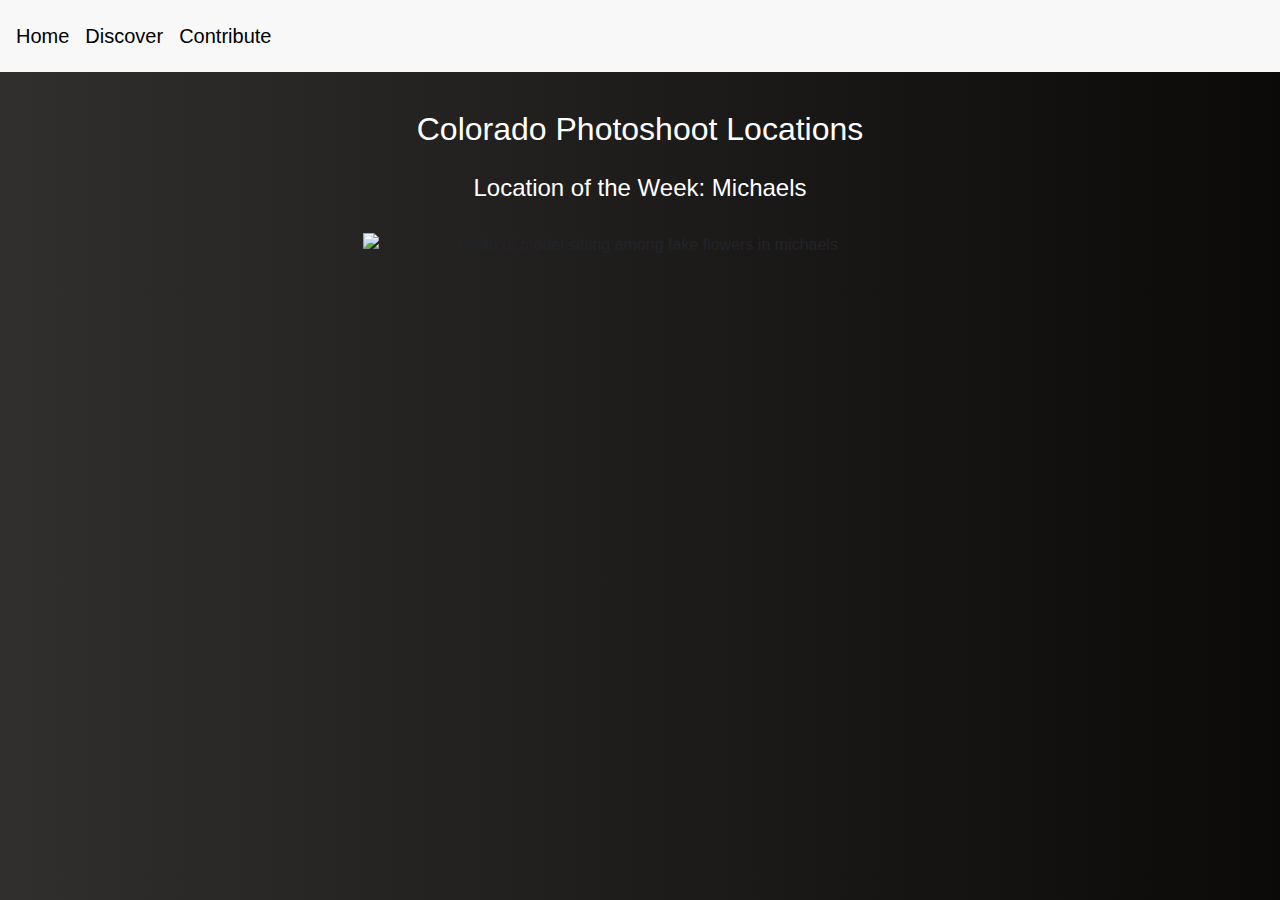
==== index.html @ 85bafe9b "Merge branch 'main' of https://github.com/heatherMonteson/Hackathon2022" ====
<!DOCTYPE html>
<html lang="en"> 
    <head>
        <meta charset="utf-8">
        <meta name="viewport" content="width=device-width, initial-scale=1, shrink-to-fit=no">
        <meta name="description" content="">
        <title>Home Page</title>

        <link rel="stylesheet" href="https://cdn.jsdelivr.net/npm/bootstrap@4.6.1/dist/css/bootstrap.min.css">
        <link rel="stylesheet" href="homepage.css">
        <link rel="stylesheet" href="allPages.css">

    </head>

    <body class="center text-center">
 <!-- Nav bar -->
      <nav class="navbar navbar-custom fixed-top ">
        <a class="navbar-brand" href="#index.html">Home</a>
        <ul class="navbar-brand navbar-nav ">
            <li class="nav-item">
            <a class="nav-link" href="/homepage\libandsearch\index.html"> Discover</a>
            </li>
        </ul>
        <ul class="navbar-nav navbar-brand ">
          <li class="nav-item">
          <a class="nav-link" href="/homepage\addimages\index.html"> Contribute </a>
          </li>
       </ul>
        <u class="ml-auto">
        </u>
        </nav>
        <br><br><br>

          <div id="title" class="container">
            <h2>Colorado Photoshoot Locations</h2>
          </div>

          <div id="locationofweek" class="container">
            <h4>Location of the Week: Michaels</h4>
          </div>

          <!-- immage of the month  -->
          <div class="container">
            <div class="row">
            <div>
            </div>
            <div class="popup col" onclick="myFunction()">
              <div>
                <img src="https://raw.githubusercontent.com/heatherMonteson/Hackathon2022/main/image%20assets/VWP_3844.jpg"
                alt="photo of model sitting among fake flowers in michaels">
              </div>
                <span class="popuptext" id="myPopup">Tags: Nature, Studio</span>
                <iframe id="popupmap" class="popiframe"src="https://www.google.com/maps/embed?pb=!1m18!1m12!1m3!1d3076.5701451583323!2d-105.00290454890458!3d
                39.546750079375045!2m3!1f0!2f0!3f0!3m2!1i1024!2i768!4f13.1!3m3!1m2!1s0x876c8244fbdbdc73%3A0xd581b6759bacc42!2s9
                315%20Dorchester%20St%20%23101%2C%20Highlands%20Ranch%2C%20CO%2080129!5e0!3m2!1sen!2sus!4v1646516144480!5m2!1sen!2sus" 
                width="600" height="450" style="border:0;" allowfullscreen="" loading="lazy"></iframe>
            </div>
        </div>
      </div>
    </body>
    <script src="index.js"></script>
</html>
---- homepage.css ----
img {
    display: block;
    margin-left: auto;
    margin-right: auto;
    margin-top: 2%;
    margin-bottom: 3%;
    width: 50%;
}

#title {
    margin-top: 3%;
}

h1 {
    font-size: 5vw;
}

#locationofweek {
    margin-top: 2%;
}

h2 {
    font-size: 2.5vw;
}

/* Popup container */
.popup {
    position: relative;
    display: inline-block;
    cursor: pointer;
  }
  
  /* The actual popup (appears on top) */
  .popup .popuptext {
    visibility: hidden;
    width: 600px;
    height: 4vw;
    background-color: rgb(255, 255, 255);
    opacity: 1;
    color: rgb(0, 0, 0);
    text-align: center;
    padding: 8px 0;
    position: absolute;
    z-index: 0;
    bottom: 82%;
    left: 30%;
    /* margin-left: -80px; */
  }

  .popiframe {
    visibility: hidden;
    z-index: 1;
    padding: 8px 0;
    position: absolute;
    bottom: 8%;
    left: 30%;
  }

  /* Popup arrow */
  /* .popup .popuptext::after {
    content: "";
    position: absolute;
    top: 100%;
    left: 50%;
    margin-left: -5px;
    border-width: 5px;
    border-style: solid;
    border-color: #555 transparent transparent transparent;
  } */
  
  /* Toggle this class when clicking on the popup container (hide and show the popup) */
  .popup .show {
    visibility: visible;
    -webkit-animation: fadeIn 1s;
    animation: fadeIn 1s
  }
  
  /* Add animation (fade in the popup) */
  @-webkit-keyframes fadeIn {
    from {opacity: 0;}
    to {opacity: 1;}
  }
  
  @keyframes fadeIn {
    from {opacity: 0;}
    to {opacity: 1;}
  }
---- allPages.css ----
/* Nav bar */
.navbar-custom .navbar-brand,
.navbar-custom .navbar-text {
    color: rgb(0, 0, 0);
    font-family: 'Lucida Sans', 'Lucida Sans Regular', 'Lucida Grande', 'Lucida Sans Unicode', Geneva, Verdana, sans-serif;
}
.navbar-custom {
    background-color: rgb(247, 248, 247);
}
nav .navbar-nav li a{
    color: rgb(0, 0, 0);
    font-family: 'Lucida Sans', 'Lucida Sans Regular', 'Lucida Grande', 'Lucida Sans Unicode', Geneva, Verdana, sans-serif;
    }



/* text */
h1, h2, h3, h4{
    color:rgb(255, 255, 255);
    font-family: 'Lucida Sans', 'Lucida Sans Regular', 'Lucida Grande', 'Lucida Sans Unicode', Geneva, Verdana, sans-serif;
}

/* backround */
body 
{
    background-image: linear-gradient(to right, rgb(49, 46, 46) , rgb(12, 9, 9));
}
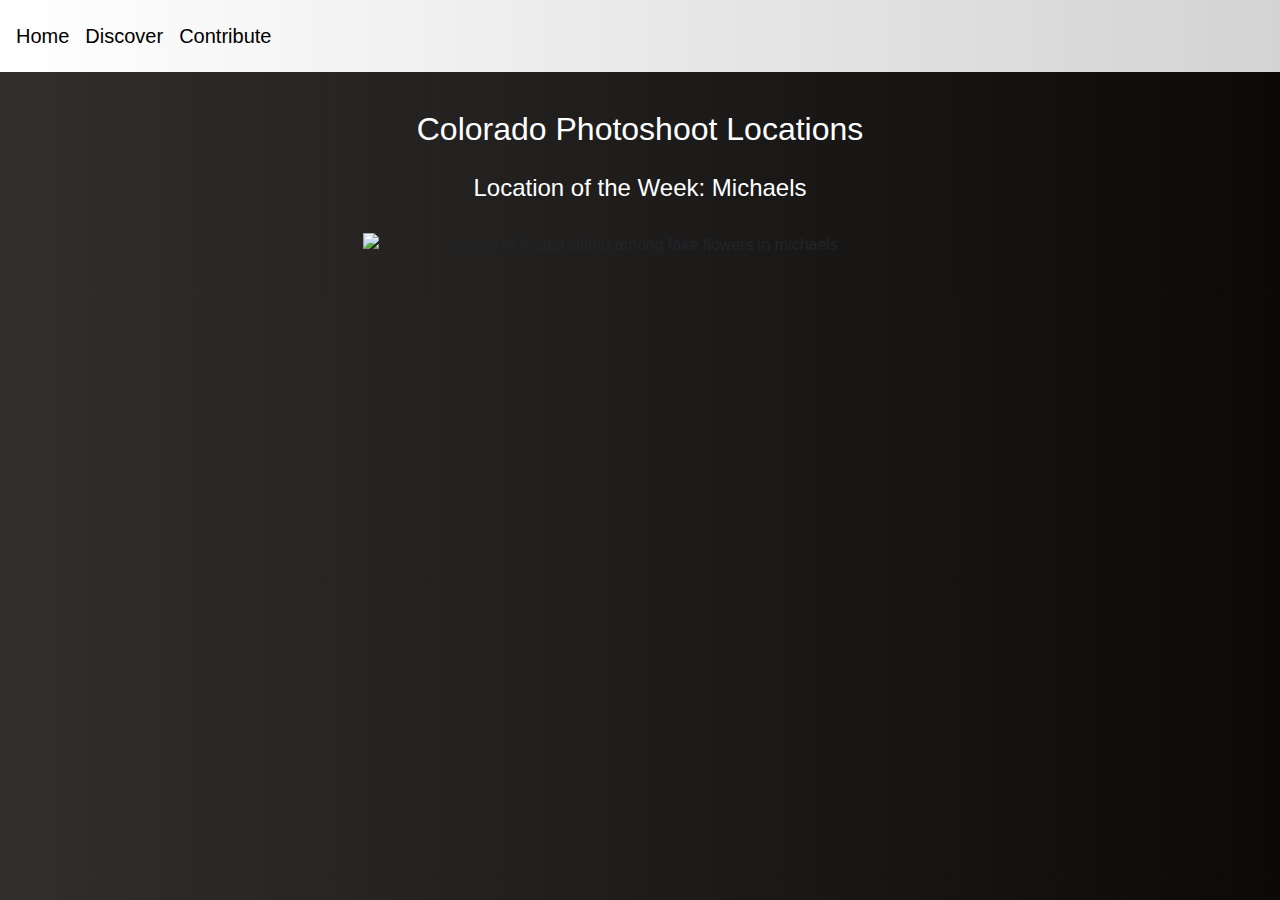
==== commit c982fdb8: "link" ====
--- a/index.html
+++ b/index.html
@@ -9,7 +9,6 @@
         <link rel="stylesheet" href="https://cdn.jsdelivr.net/npm/bootstrap@4.6.1/dist/css/bootstrap.min.css">
         <link rel="stylesheet" href="homepage.css">
         <link rel="stylesheet" href="allPages.css">
-
     </head>
 
     <body class="center text-center">
@@ -18,12 +17,12 @@
         <a class="navbar-brand" href="#index.html">Home</a>
         <ul class="navbar-brand navbar-nav ">
             <li class="nav-item">
-            <a class="nav-link" href="/homepage\libandsearch\index.html"> Discover</a>
+            <a class="nav-link" href="/libandsearch\index.html"> Discover</a>
             </li>
         </ul>
         <ul class="navbar-nav navbar-brand ">
           <li class="nav-item">
-          <a class="nav-link" href="/homepage\addimages\index.html"> Contribute </a>
+          <a class="nav-link" href="/addimages\index.html"> Contribute </a>
           </li>
        </ul>
         <u class="ml-auto">
--- a/allPages.css
+++ b/allPages.css
@@ -5,17 +5,15 @@
     font-family: 'Lucida Sans', 'Lucida Sans Regular', 'Lucida Grande', 'Lucida Sans Unicode', Geneva, Verdana, sans-serif;
 }
 .navbar-custom {
-    background-color: rgb(247, 248, 247);
+    background-image: linear-gradient(to right, rgb(255, 255, 255) , rgb(212, 211, 211));
 }
 nav .navbar-nav li a{
     color: rgb(0, 0, 0);
     font-family: 'Lucida Sans', 'Lucida Sans Regular', 'Lucida Grande', 'Lucida Sans Unicode', Geneva, Verdana, sans-serif;
     }
 
-
-
 /* text */
-h1, h2, h3, h4{
+h1, h2, h3, h4, label{
     color:rgb(255, 255, 255);
     font-family: 'Lucida Sans', 'Lucida Sans Regular', 'Lucida Grande', 'Lucida Sans Unicode', Geneva, Verdana, sans-serif;
 }
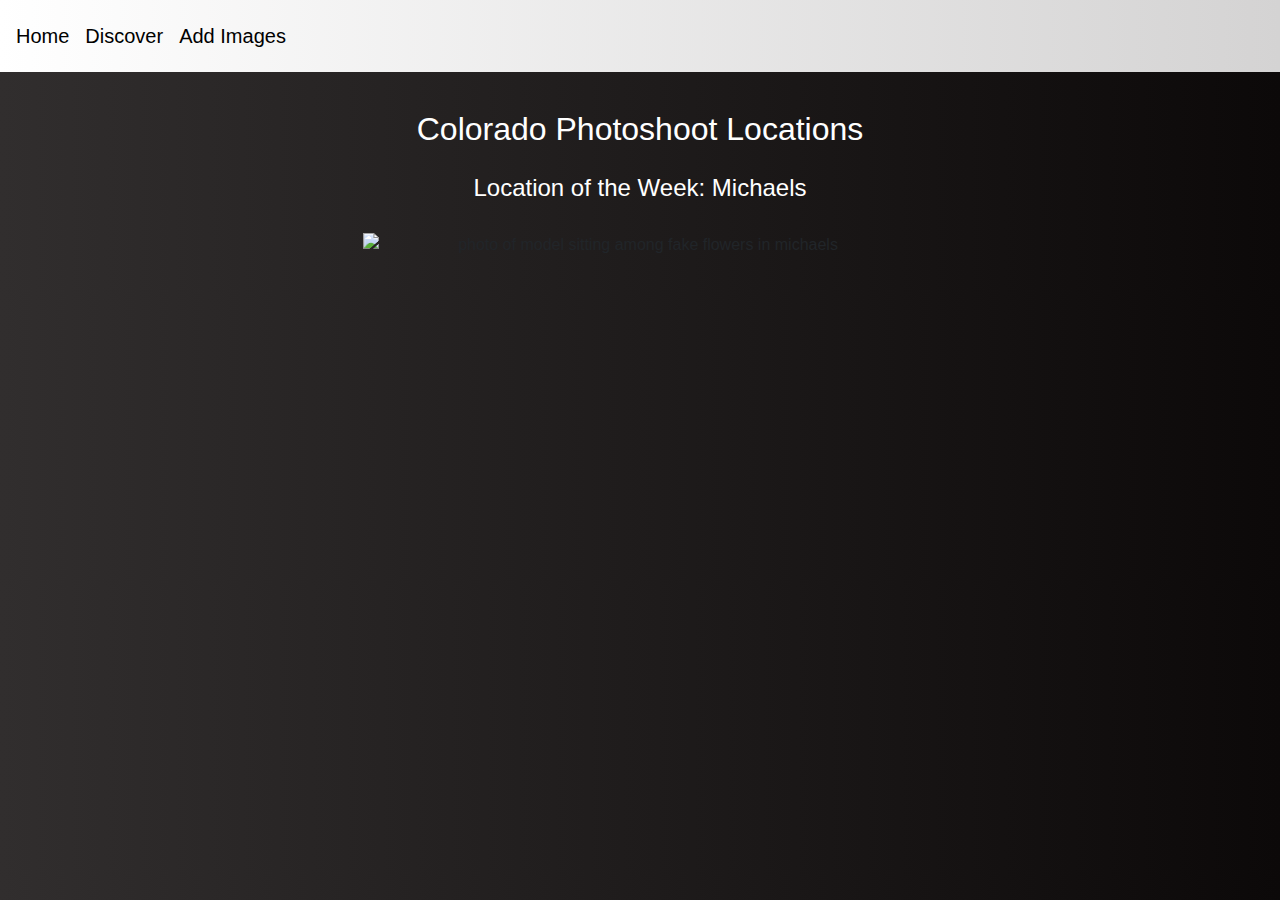
==== commit 71fb440c: "add im" ====
--- a/index.html
+++ b/index.html
@@ -17,12 +17,12 @@
         <a class="navbar-brand" href="#index.html">Home</a>
         <ul class="navbar-brand navbar-nav ">
             <li class="nav-item">
-            <a class="nav-link" href="/libandsearch\index.html"> Discover</a>
+            <a class="nav-link" href="https://heathermonteson.github.io/Hackathon2022/libandsearch/"> Discover</a>
             </li>
         </ul>
         <ul class="navbar-nav navbar-brand ">
           <li class="nav-item">
-          <a class="nav-link" href="/addimages\index.html"> Contribute </a>
+          <a class="nav-link" href="https://heathermonteson.github.io/Hackathon2022/addimages/"> Add Images</a>
           </li>
        </ul>
         <u class="ml-auto">
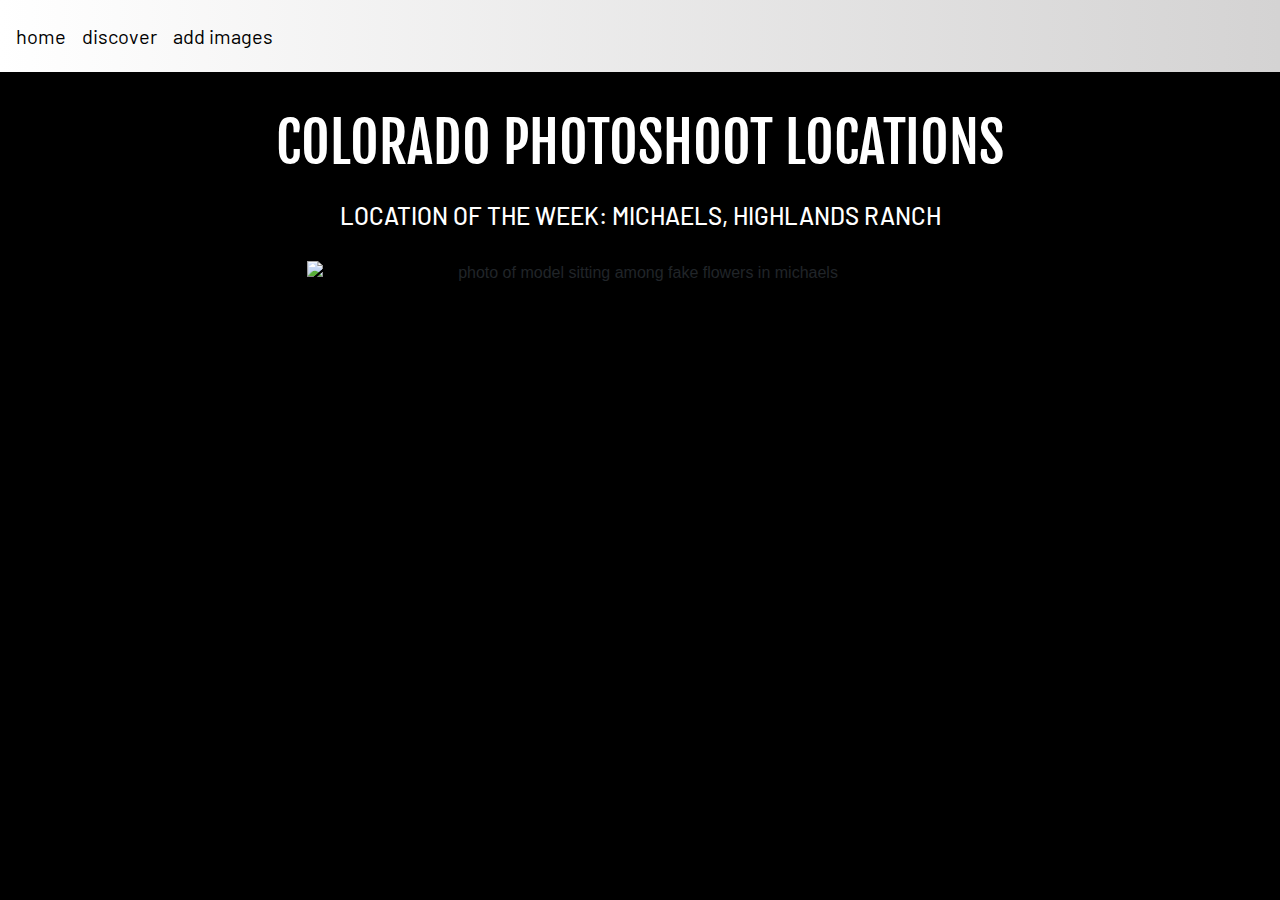
==== commit acfc5ad1: "css touchup" ====
--- a/index.html
+++ b/index.html
@@ -9,20 +9,23 @@
         <link rel="stylesheet" href="https://cdn.jsdelivr.net/npm/bootstrap@4.6.1/dist/css/bootstrap.min.css">
         <link rel="stylesheet" href="homepage.css">
         <link rel="stylesheet" href="allPages.css">
+        <link rel="preconnect" href="https://fonts.googleapis.com">
+        <link rel="preconnect" href="https://fonts.gstatic.com" crossorigin>
+        <link href="https://fonts.googleapis.com/css2?family=Barlow:wght@300&family=Fjalla+One&display=swap" rel="stylesheet">
     </head>
 
     <body class="center text-center">
  <!-- Nav bar -->
       <nav class="navbar navbar-custom fixed-top ">
-        <a class="navbar-brand" href="#index.html">Home</a>
+        <a class="navbar-brand" href="#index.html">home</a>
         <ul class="navbar-brand navbar-nav ">
             <li class="nav-item">
-            <a class="nav-link" href="https://heathermonteson.github.io/Hackathon2022/libandsearch/"> Discover</a>
+            <a class="nav-link" href="https://heathermonteson.github.io/Hackathon2022/libandsearch/">discover</a>
             </li>
         </ul>
         <ul class="navbar-nav navbar-brand ">
           <li class="nav-item">
-          <a class="nav-link" href="https://heathermonteson.github.io/Hackathon2022/addimages/"> Add Images</a>
+          <a class="nav-link" href="https://heathermonteson.github.io/Hackathon2022/addimages/">add images</a>
           </li>
        </ul>
         <u class="ml-auto">
@@ -31,11 +34,11 @@
         <br><br><br>
 
           <div id="title" class="container">
-            <h2>Colorado Photoshoot Locations</h2>
+            <h1>COLORADO PHOTOSHOOT LOCATIONS</h1>
           </div>
 
           <div id="locationofweek" class="container">
-            <h4>Location of the Week: Michaels</h4>
+            <h4>LOCATION OF THE WEEK: MICHAELS, HIGHLANDS RANCH</h4>
           </div>
 
           <!-- immage of the month  -->
--- a/homepage.css
+++ b/homepage.css
@@ -4,23 +4,15 @@
     margin-right: auto;
     margin-top: 2%;
     margin-bottom: 3%;
-    width: 50%;
+    width: 60%;
 }
 
 #title {
     margin-top: 3%;
 }
 
-h1 {
-    font-size: 5vw;
-}
-
 #locationofweek {
     margin-top: 2%;
-}
-
-h2 {
-    font-size: 2.5vw;
 }
 
 /* Popup container */
@@ -42,8 +34,8 @@
     padding: 8px 0;
     position: absolute;
     z-index: 0;
-    bottom: 82%;
-    left: 30%;
+    bottom: 78%;
+    left: 23.5%;
     /* margin-left: -80px; */
   }
 
@@ -52,8 +44,8 @@
     z-index: 1;
     padding: 8px 0;
     position: absolute;
-    bottom: 8%;
-    left: 30%;
+    bottom: 6%;
+    left: 23.5%;
   }
 
   /* Popup arrow */
--- a/allPages.css
+++ b/allPages.css
@@ -2,25 +2,32 @@
 .navbar-custom .navbar-brand,
 .navbar-custom .navbar-text {
     color: rgb(0, 0, 0);
-    font-family: 'Lucida Sans', 'Lucida Sans Regular', 'Lucida Grande', 'Lucida Sans Unicode', Geneva, Verdana, sans-serif;
+    font-family: 'Barlow', sans-serif;
 }
 .navbar-custom {
     background-image: linear-gradient(to right, rgb(255, 255, 255) , rgb(212, 211, 211));
 }
 nav .navbar-nav li a{
     color: rgb(0, 0, 0);
-    font-family: 'Lucida Sans', 'Lucida Sans Regular', 'Lucida Grande', 'Lucida Sans Unicode', Geneva, Verdana, sans-serif;
+    font-family: 'Barlow', sans-serif;
     }
 
 /* text */
-h1, h2, h3, h4, label{
+h2, h3, h4, label{
     color:rgb(255, 255, 255);
-    font-family: 'Lucida Sans', 'Lucida Sans Regular', 'Lucida Grande', 'Lucida Sans Unicode', Geneva, Verdana, sans-serif;
+    font-family: 'Barlow', sans-serif;
+}
+
+h1 {
+    color: white;
+    font-family: 'Fjalla One', sans-serif;
+    font-size: 4.3vw;
 }
 
 /* backround */
 body 
 {
-    background-image: linear-gradient(to right, rgb(49, 46, 46) , rgb(12, 9, 9));
+    /* background-image: linear-gradient(to right, rgb(49, 46, 46) , rgb(12, 9, 9)); */
+    background-color: black;
 }
 
